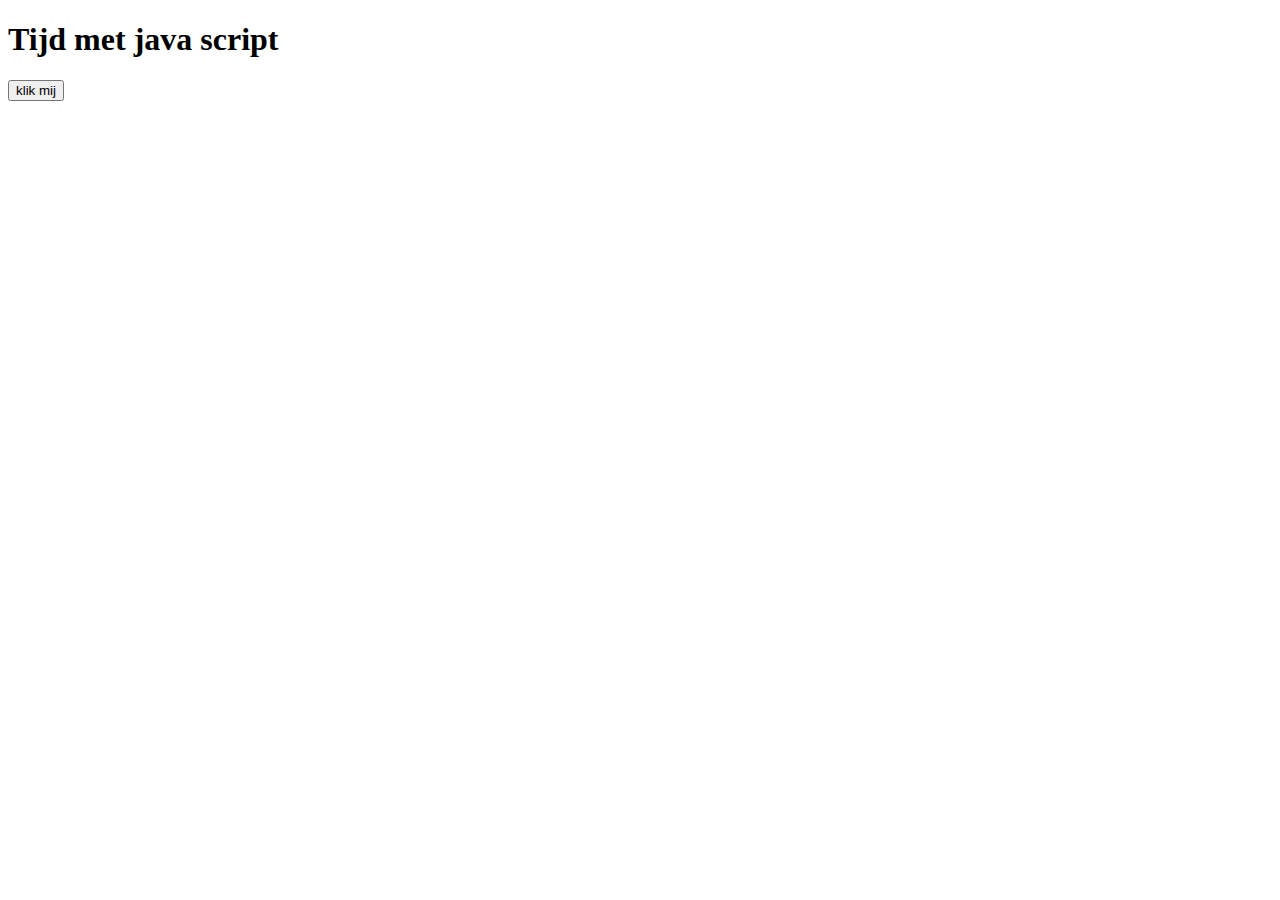
==== JavascriptLes1/index.html @ 4275e0bf "first commit" ====
<!DOCTYPE html>
<html>
<head>
    <meta charset="utf-8">
    <title>Goedemorgen</title>
</head>
<body>
    <h1>Tijd met java script</h1>
    <input type="button" value="klik mij" id="mijnButton"/>
    
    <script>
        let mijnButton = document.getElementById("mijnButton");
        
        let datum = new Date();
        
        mijnButton.addEventListener('click', ()=>{
            window.alert(datum);   
        
        
        
        })
    </script>
</body>
</html>
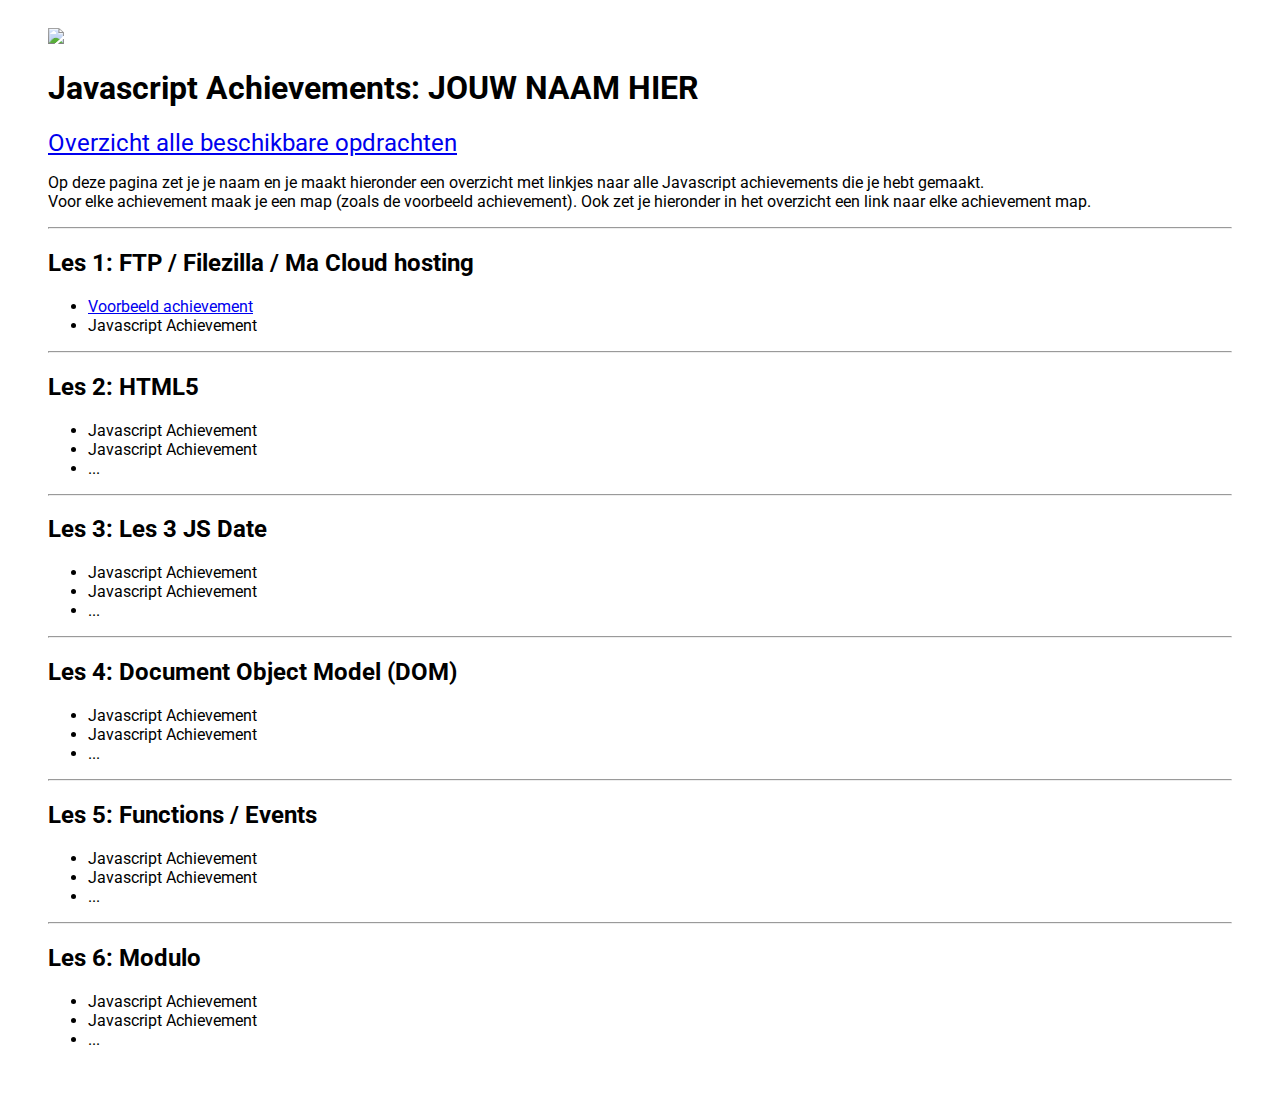
==== commit 5530c880: "commit" ====
--- a/JavascriptLes1/index.html
+++ b/JavascriptLes1/index.html
@@ -1,24 +1,85 @@
 <!DOCTYPE html>
-<html>
+<html lang="en">
+
 <head>
-    <meta charset="utf-8">
-    <title>Goedemorgen</title>
+    <meta charset="UTF-8">
+    <meta name="viewport" content="width=device-width, initial-scale=1.0">
+    <title>Javascript Achievements</title>
+    <link href="https://fonts.googleapis.com/css2?family=Roboto:wght@300&display=swap" rel="stylesheet">
+    <style type="text/css">
+        body {
+            font-family: "Roboto", sans-serif;
+        }
+
+        .container {
+            padding: 20px 40px;
+        }
+
+        .big-link {
+            font-size: 1.5em;
+        }
+    </style>
 </head>
+
 <body>
-    <h1>Tijd met java script</h1>
-    <input type="button" value="klik mij" id="mijnButton"/>
-    
-    <script>
-        let mijnButton = document.getElementById("mijnButton");
-        
-        let datum = new Date();
-        
-        mijnButton.addEventListener('click', ()=>{
-            window.alert(datum);   
-        
-        
-        
-        })
-    </script>
+    <div class="container">
+        <img src="js.png" />
+
+        <h1>Javascript Achievements: JOUW NAAM HIER</h1>
+
+        <a href="https://trello.com/b/xo5TJzFr/javascript-achievements" target="_blank" class="big-link">Overzicht alle beschikbare
+            opdrachten</a>
+
+        <p>
+            Op deze pagina zet je je naam en je maakt hieronder een overzicht met linkjes naar alle Javascript achievements die je
+            hebt gemaakt.<br />
+            Voor elke achievement maak je een map (zoals de voorbeeld achievement). Ook zet je hieronder in het overzicht een link naar elke achievement map.
+        </p>
+
+        <hr>
+
+        <h2>Les 1: FTP / Filezilla / Ma Cloud hosting</h3>
+        <ul>
+            <li><a href="voorbeeld-achievement/index.html">Voorbeeld achievement</a></li>
+            <li>Javascript Achievement</li>
+
+        </ul>
+        <hr>
+        <h2>Les 2: HTML5</h3>
+        <ul>
+            <li>Javascript Achievement</li>
+            <li>Javascript Achievement</li>
+            <li>...</li>
+        </ul>
+        <hr>
+        <h2>Les 3: Les 3 JS Date</h3>
+        <ul>
+            <li>Javascript Achievement</li>
+            <li>Javascript Achievement</li>
+            <li>...</li>
+        </ul>
+        <hr>
+        <h2>Les 4: Document Object Model (DOM)</h3>
+        <ul>
+            <li>Javascript Achievement</li>
+            <li>Javascript Achievement</li>
+            <li>...</li>
+        </ul>
+        <hr>
+        <h2>Les 5: Functions / Events</h3>
+        <ul>
+            <li>Javascript Achievement</li>
+            <li>Javascript Achievement</li>
+            <li>...</li>
+        </ul>
+        <hr>
+        <h2>Les 6: Modulo</h3>
+        <ul>
+            <li>Javascript Achievement</li>
+            <li>Javascript Achievement</li>
+            <li>...</li>
+        </ul>
+    </div>
 </body>
-</html>
+
+</html>